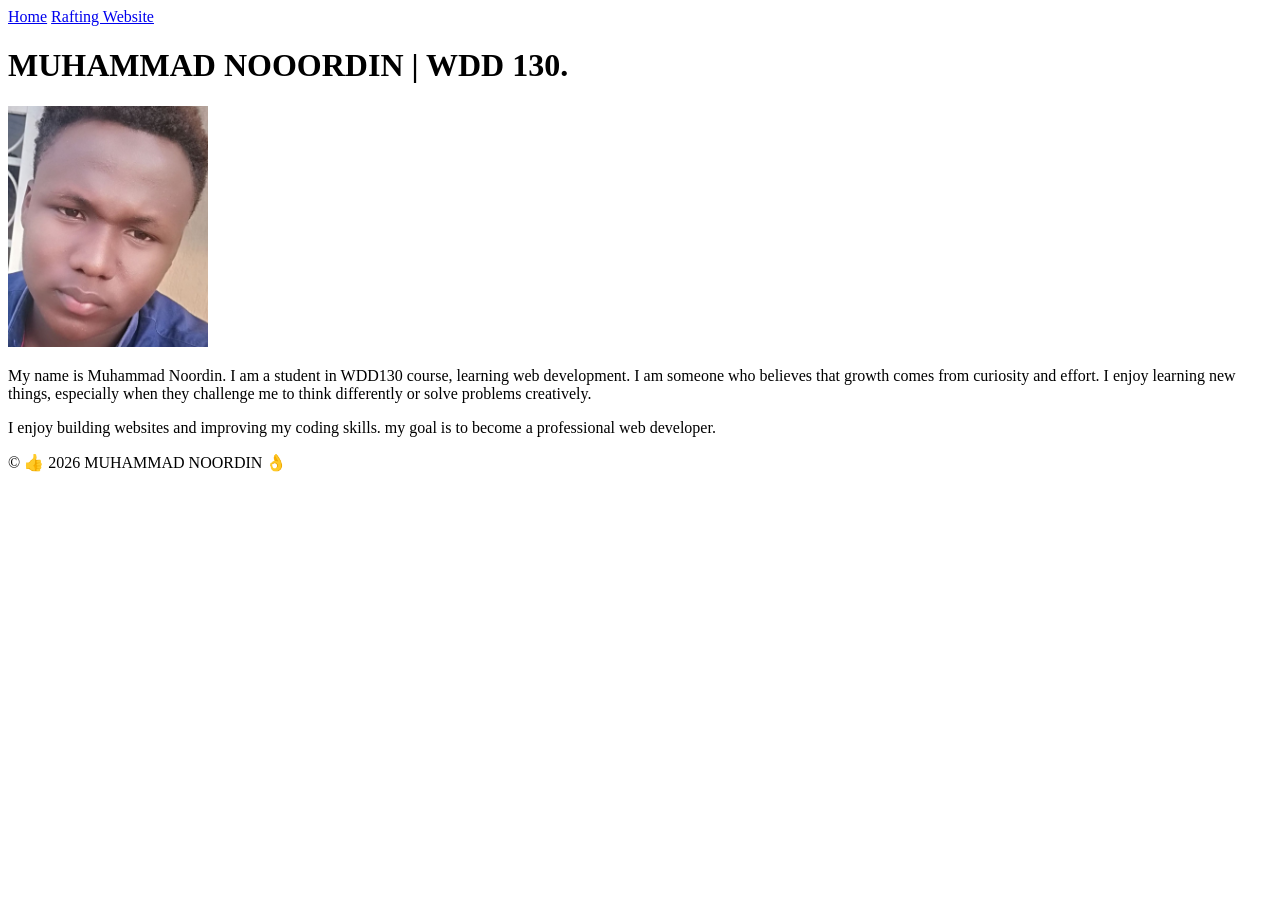
==== index.html @ 56add5c9 "muha" ====
<!DOCTYPE html>
<html lang="en">

<head>
    <meta charset="UTF-8">
    <meta name="viewport" content="width=device-width, initial-scale=1.0">
    <title>MUHAMMAD NOOORDIN | WDD 130</title>
</head>

<body>
    <header>
        <nav>
            <a href="#">Home</a>
            <a href="wwr/">Rafting Website</a>
        </nav>
    </header>
    <main>
        <h1>MUHAMMAD NOOORDIN | WDD 130.</h1>
        <img src="images/profile.jpg" alt="MUHAMMAD NOORDIN." width="200px">
        <p>My name is Muhammad Noordin. I am a student in WDD130 course, learning web development.
            I am someone who believes that growth comes
            from curiosity and effort. I enjoy learning new things, especially when they challenge
            me to think differently or solve problems creatively.</p>
        <p>I enjoy building websites and improving my coding skills. my goal is to become a
            professional web developer.</p>
    </main>
    <footer>
        <p>© 👍 2026 MUHAMMAD NOORDIN 👌 </p>
    </footer>


</body>

</html>
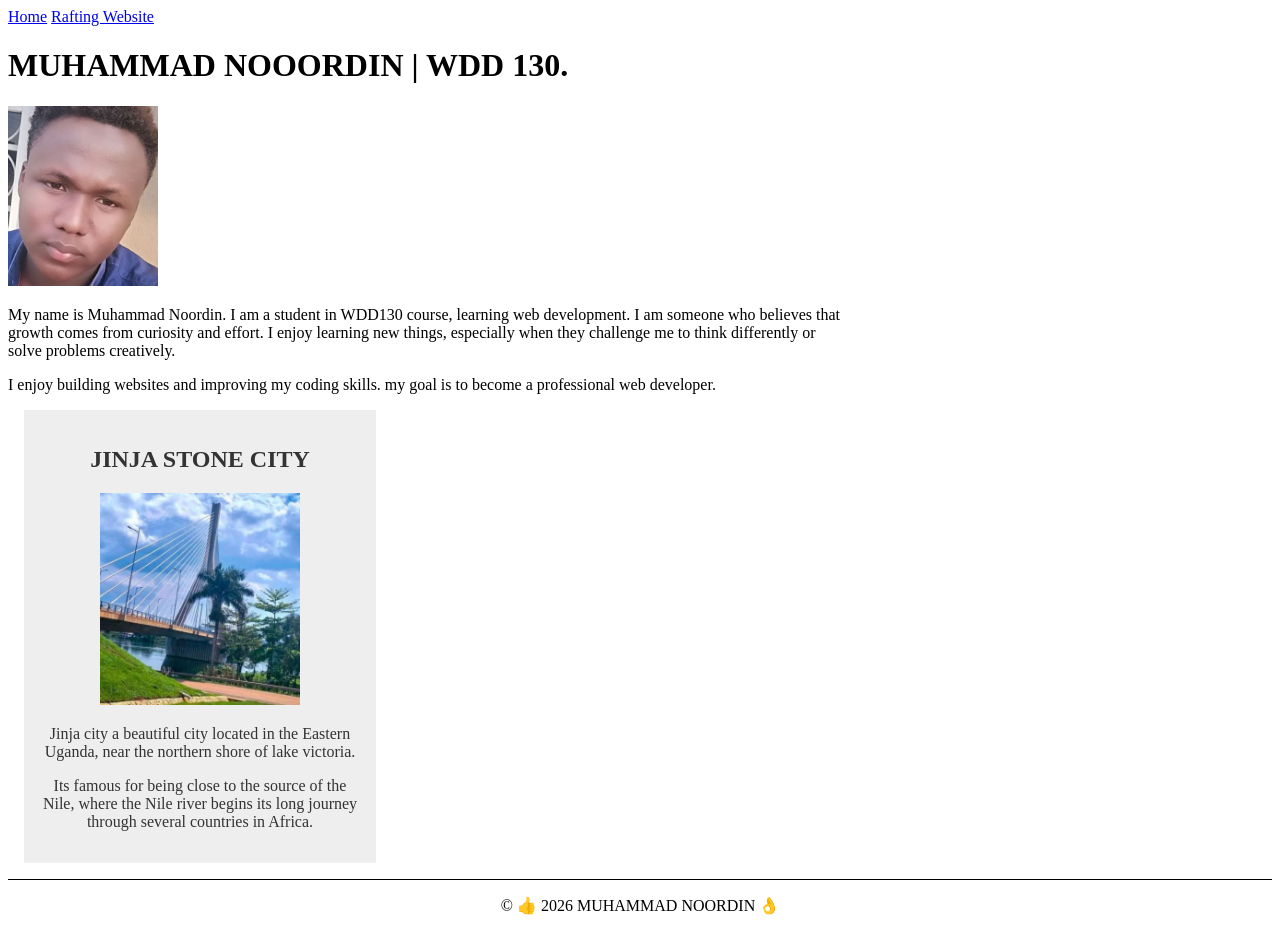
==== commit c0f4c2d9: "fantastic" ====
--- a/index.html
+++ b/index.html
@@ -4,6 +4,10 @@
 <head>
     <meta charset="UTF-8">
     <meta name="viewport" content="width=device-width, initial-scale=1.0">
+    <meta name="description"
+      content="welcome to my website. My name is Muhammad Noordin and this website was created for the WDD130 Fundamentals course. the purpose of this website is tp practice and demonstrate the web development skills that i am learning in the course">
+    <meta name="author" content="MUHAMMAD NOORDIN">
+    <link rel="stylesheet" href="styles/styles.css">
     <title>MUHAMMAD NOOORDIN | WDD 130</title>
 </head>
 
@@ -16,7 +20,7 @@
     </header>
     <main>
         <h1>MUHAMMAD NOOORDIN | WDD 130.</h1>
-        <img src="images/profile.jpg" alt="MUHAMMAD NOORDIN." width="200px">
+        <img src="images/profile.jpg" alt="MUHAMMAD NOORDIN." width="200">
         <p>My name is Muhammad Noordin. I am a student in WDD130 course, learning web development.
             I am someone who believes that growth comes
             from curiosity and effort. I enjoy learning new things, especially when they challenge
@@ -24,6 +28,14 @@
         <p>I enjoy building websites and improving my coding skills. my goal is to become a
             professional web developer.</p>
     </main>
+    <aside>
+        <h2>JINJA STONE CITY</h2>
+        <img src="images/jinja-city.png" alt="Stone city">
+        <p>Jinja city a beautiful city located in the Eastern Uganda, near the northern shore of
+            lake victoria. </p>
+        <p>Its famous for being close to the source of the Nile, where the Nile river begins its
+            long journey through several countries in Africa. </p>
+    </aside>
     <footer>
         <p>© 👍 2026 MUHAMMAD NOORDIN 👌 </p>
     </footer>
--- a/styles/styles.css
+++ b/styles/styles.css
@@ -0,0 +1,33 @@
+main {
+    max-width: 840px;
+}
+
+aside {
+    width: 20rem;
+    margin: 1rem;
+    border: 1px solid rgb(0, 0, 0/0.2);
+    padding: 1rem;
+    background-color: #eee;
+    color: #333;
+    text-align: center;
+}
+
+aside img {
+    width: 200px;
+    height: auto;
+}
+
+main img {
+    width: 150px;
+    height: auto;
+}
+
+p {
+    padding: 0;
+}
+
+footer {
+    margin-top: 15px;
+    border-top: 1px solid #000;
+    text-align: center;
+}
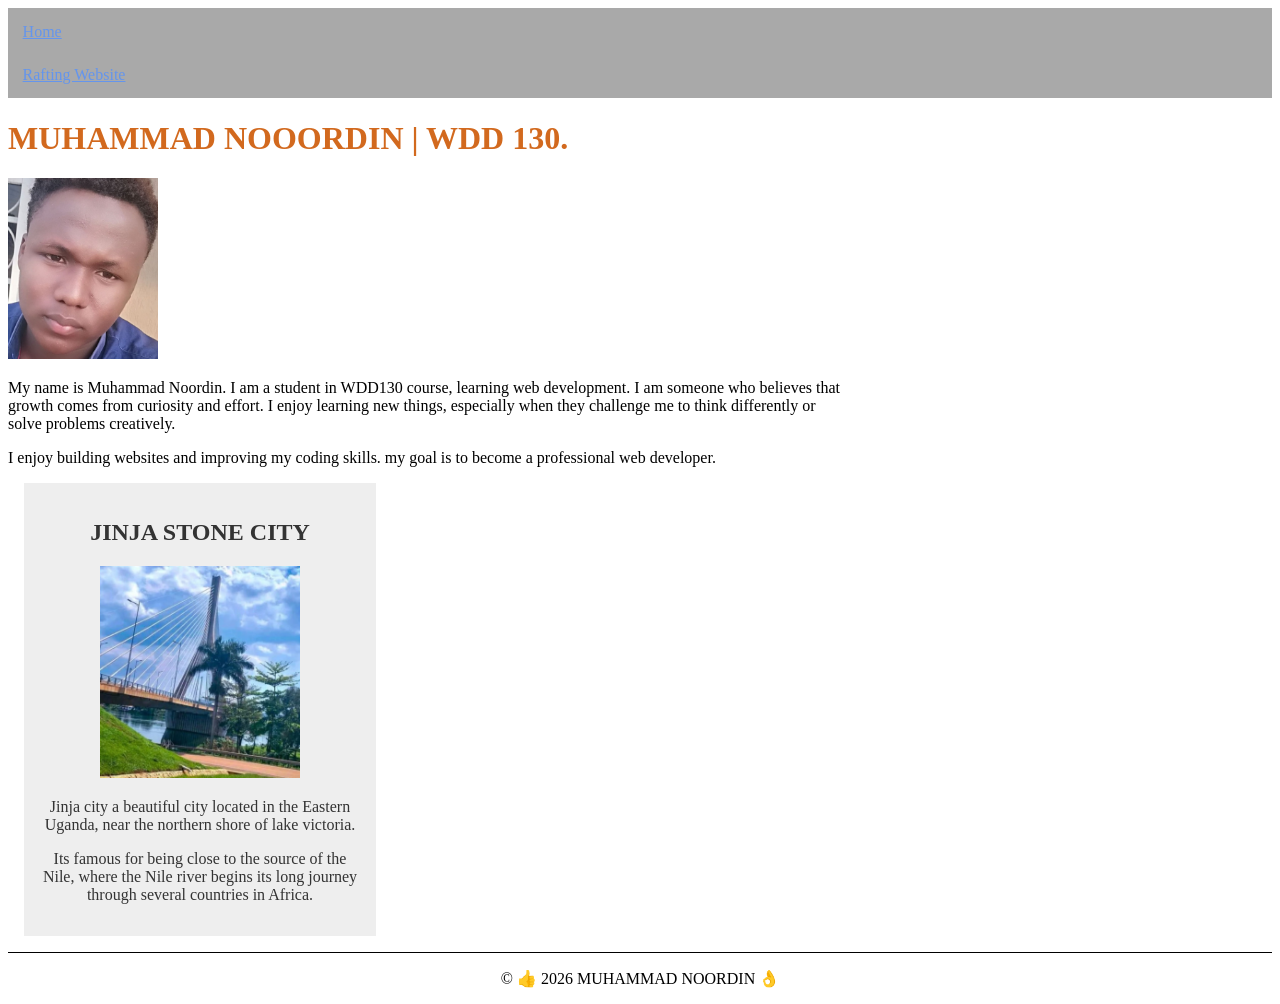
==== commit f76e1d35: "wow" ====
--- a/index.html
+++ b/index.html
@@ -5,7 +5,7 @@
     <meta charset="UTF-8">
     <meta name="viewport" content="width=device-width, initial-scale=1.0">
     <meta name="description"
-      content="welcome to my website. My name is Muhammad Noordin and this website was created for the WDD130 Fundamentals course. the purpose of this website is tp practice and demonstrate the web development skills that i am learning in the course">
+      content="welcome to my website. My name is Muhammad Noordin and I created website for the WDD130 Fundamentals course. The purpose of this website is to practice web development">
     <meta name="author" content="MUHAMMAD NOORDIN">
     <link rel="stylesheet" href="styles/styles.css">
     <title>MUHAMMAD NOOORDIN | WDD 130</title>
--- a/styles/styles.css
+++ b/styles/styles.css
@@ -10,6 +10,7 @@
     background-color: #eee;
     color: #333;
     text-align: center;
+
 }
 
 aside img {
@@ -20,6 +21,9 @@
 main img {
     width: 150px;
     height: auto;
+    border: #eee;
+    padding: 0cap;
+    box-shadow: #333;
 }
 
 p {
@@ -30,4 +34,20 @@
     margin-top: 15px;
     border-top: 1px solid #000;
     text-align: center;
+}
+
+nav {
+    background-color: darkgrey;
+    padding: 2px;
+
+}
+
+nav a {
+    color: cornflowerblue;
+    padding: 1%;
+    display: block;
+}
+
+h1 {
+    color: chocolate;
 }
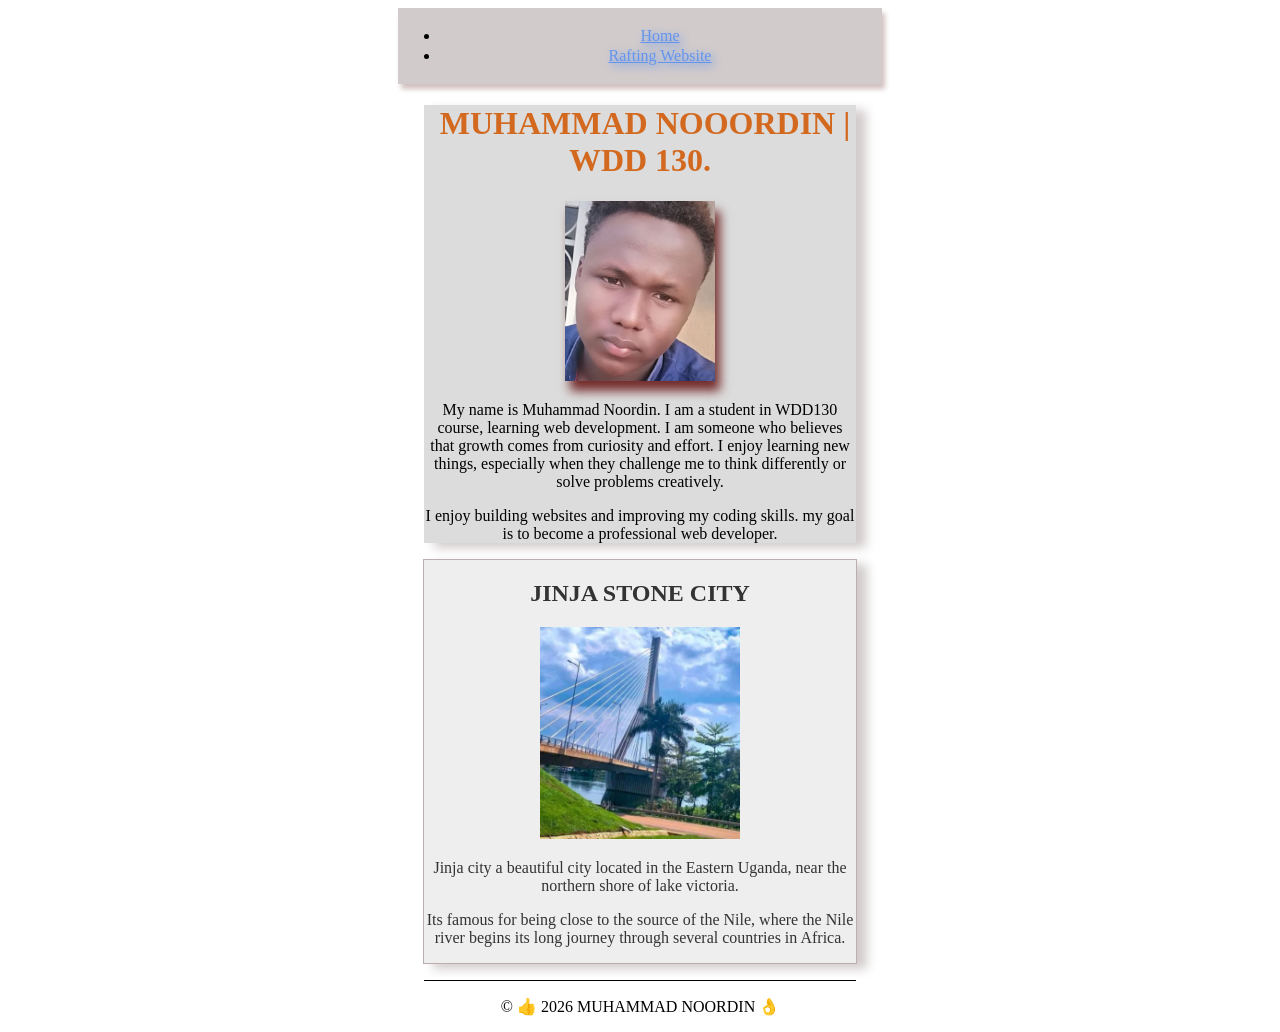
==== commit 7bc3bd16: "good" ====
--- a/index.html
+++ b/index.html
@@ -5,7 +5,7 @@
     <meta charset="UTF-8">
     <meta name="viewport" content="width=device-width, initial-scale=1.0">
     <meta name="description"
-      content="welcome to my website. My name is Muhammad Noordin and I created website for the WDD130 Fundamentals course. The purpose of this website is to practice web development">
+      content="welcome to my website. My name is Muhammad Noordin and I created website for the WDD130 Fundamentals course. The purpose of this website is to practice">
     <meta name="author" content="MUHAMMAD NOORDIN">
     <link rel="stylesheet" href="styles/styles.css">
     <title>MUHAMMAD NOOORDIN | WDD 130</title>
@@ -14,8 +14,10 @@
 <body>
     <header>
         <nav>
-            <a href="#">Home</a>
-            <a href="wwr/">Rafting Website</a>
+            <ul>
+                <li><a href="#">Home</a></li>
+                <li><a href="wwr/">Rafting Website</a></li>
+            </ul>
         </nav>
     </header>
     <main>
--- a/styles/styles.css
+++ b/styles/styles.css
@@ -1,15 +1,23 @@
 main {
+    margin-top: 30px;
     max-width: 840px;
+    width: 27rem;
+    padding: 0;
+    background-color: gainsboro;
+    text-align: center;
+    margin: 0 auto;
+    box-shadow: 10px 5px 10px rgb(210, 203, 203);
 }
 
 aside {
-    width: 20rem;
-    margin: 1rem;
-    border: 1px solid rgb(0, 0, 0/0.2);
-    padding: 1rem;
+    width: 27rem;
+    margin: 1rem auto;
+    border: 1px solid rgb(186, 174, 174);
+    padding: 0;
     background-color: #eee;
     color: #333;
     text-align: center;
+    box-shadow: 10px 5px 10px rgb(210, 203, 203);
 
 }
 
@@ -22,8 +30,9 @@
     width: 150px;
     height: auto;
     border: #eee;
-    padding: 0cap;
-    box-shadow: #333;
+    padding: 0;
+    box-shadow: 5px 10px 10px rgb(116, 44, 44);
+
 }
 
 p {
@@ -34,20 +43,32 @@
     margin-top: 15px;
     border-top: 1px solid #000;
     text-align: center;
+    width: 27rem;
+    margin: 0 auto;
 }
 
 nav {
-    background-color: darkgrey;
+    background-color: rgb(210, 203, 203);
     padding: 2px;
-
+    text-align: center;
+    margin: 0 auto;
+    width: 30rem;
+    box-shadow: 3px 5px 5px rgb(211, 192, 192)
 }
 
 nav a {
     color: cornflowerblue;
-    padding: 1%;
+    padding: 1px;
     display: block;
+    text-shadow: 3px 3px 10px;
 }
 
 h1 {
     color: chocolate;
+    text-align: center;
+    text-indent: 10px;
+}
+
+body {
+    text-align: center;
 }
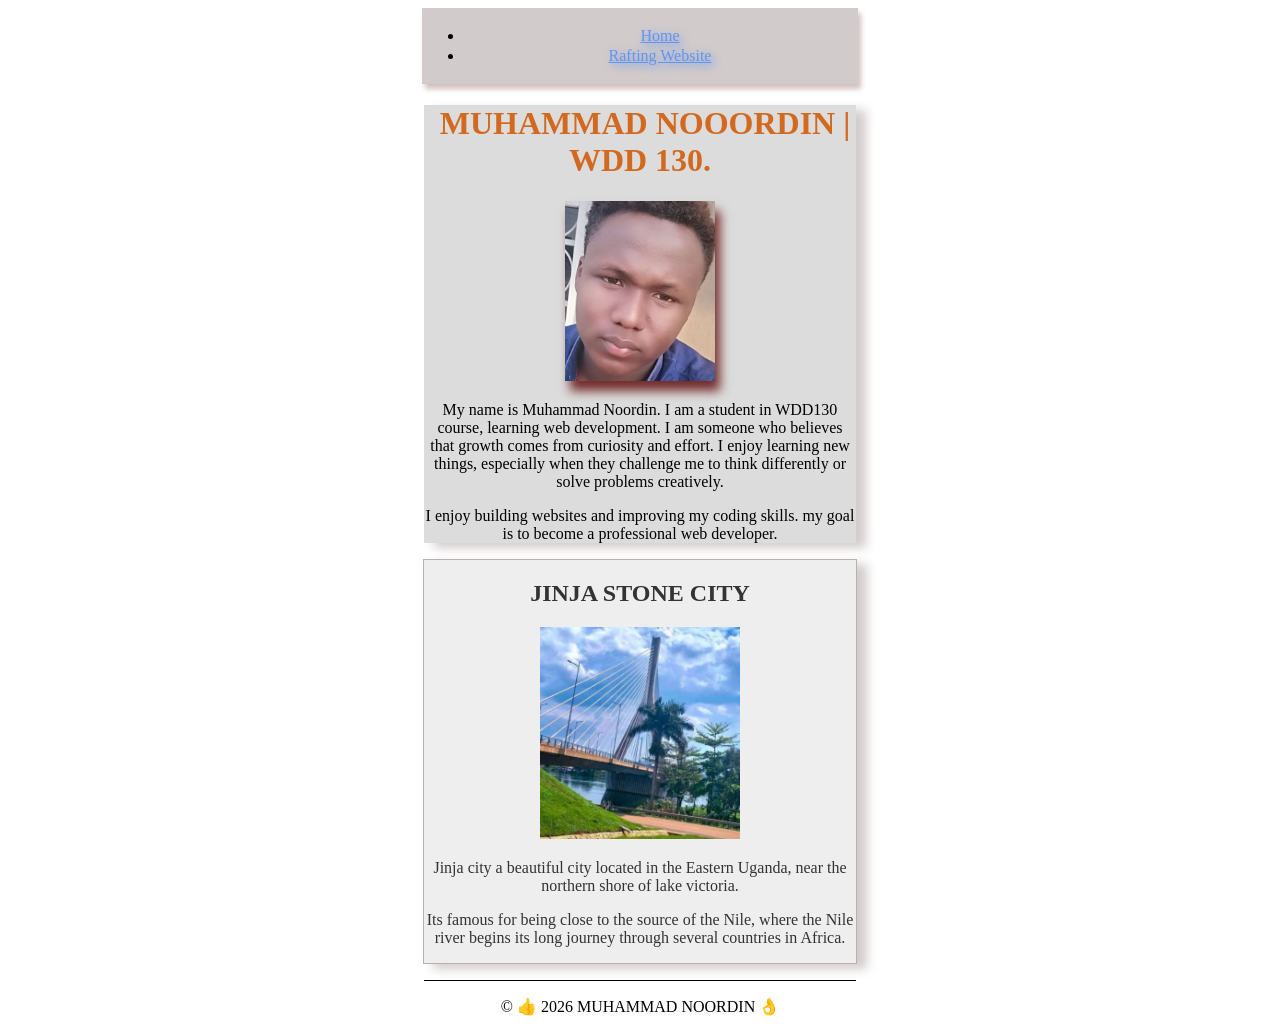
==== commit 5fad5be9: "nice" ====
--- a/index.html
+++ b/index.html
@@ -8,7 +8,7 @@
       content="welcome to my website. My name is Muhammad Noordin and I created website for the WDD130 Fundamentals course. The purpose of this website is to practice">
     <meta name="author" content="MUHAMMAD NOORDIN">
     <link rel="stylesheet" href="styles/styles.css">
-    <title>MUHAMMAD NOOORDIN | WDD 130</title>
+    <title>MUHAMMAD NOORDIN | WDD 130</title>
 </head>
 
 <body>
--- a/styles/styles.css
+++ b/styles/styles.css
@@ -52,7 +52,7 @@
     padding: 2px;
     text-align: center;
     margin: 0 auto;
-    width: 30rem;
+    width: 27rem;
     box-shadow: 3px 5px 5px rgb(211, 192, 192)
 }
 
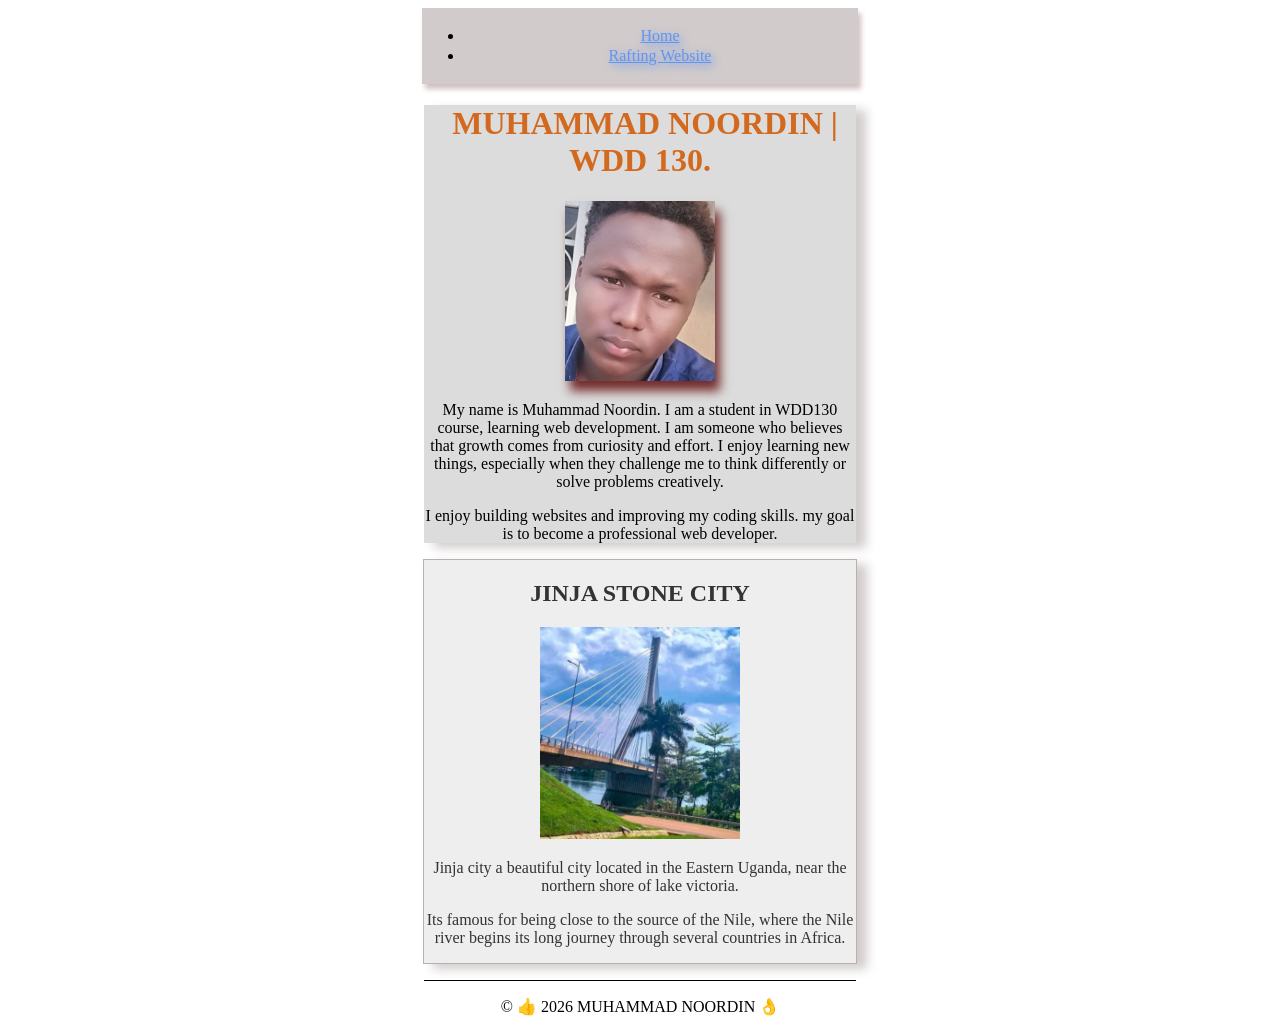
==== commit 23e8c207: "fas" ====
--- a/index.html
+++ b/index.html
@@ -13,15 +13,16 @@
 
 <body>
     <header>
+        
         <nav>
             <ul>
                 <li><a href="#">Home</a></li>
-                <li><a href="wwr/">Rafting Website</a></li>
+                <li><a href="wwr/about.html">Rafting Website</a></li>
             </ul>
         </nav>
     </header>
     <main>
-        <h1>MUHAMMAD NOOORDIN | WDD 130.</h1>
+        <h1>MUHAMMAD NOORDIN | WDD 130.</h1>
         <img src="images/profile.jpg" alt="MUHAMMAD NOORDIN." width="200">
         <p>My name is Muhammad Noordin. I am a student in WDD130 course, learning web development.
             I am someone who believes that growth comes
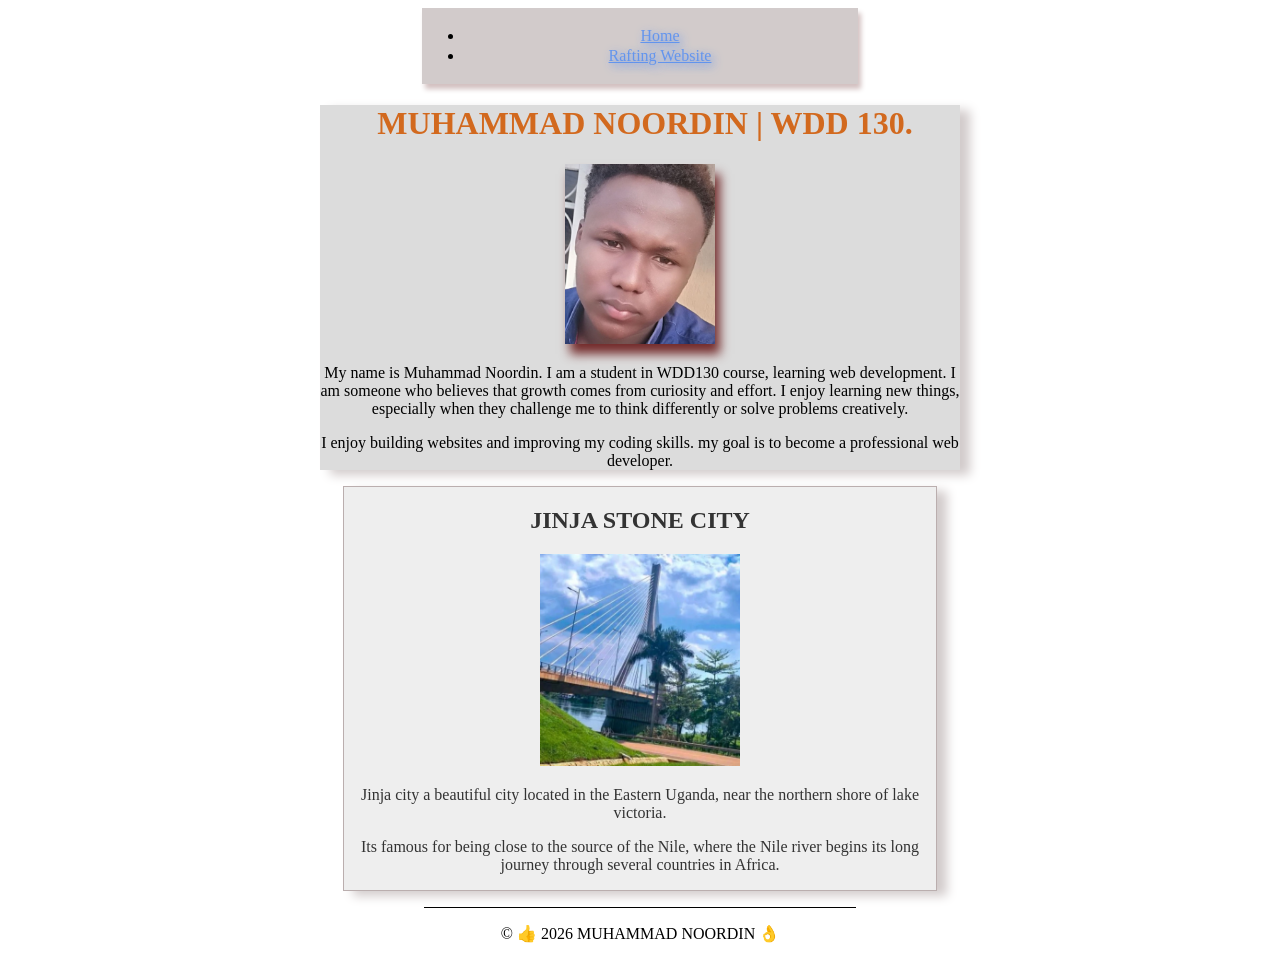
==== commit 52af227d: "w4" ====
--- a/index.html
+++ b/index.html
@@ -13,7 +13,7 @@
 
 <body>
     <header>
-        
+
         <nav>
             <ul>
                 <li><a href="#">Home</a></li>
@@ -23,7 +23,7 @@
     </header>
     <main>
         <h1>MUHAMMAD NOORDIN | WDD 130.</h1>
-        <img src="images/profile.jpg" alt="MUHAMMAD NOORDIN." width="200">
+        <p><img src="images/profile.jpg" alt="MUHAMMAD NOORDIN." width="200"></p>
         <p>My name is Muhammad Noordin. I am a student in WDD130 course, learning web development.
             I am someone who believes that growth comes
             from curiosity and effort. I enjoy learning new things, especially when they challenge
--- a/styles/styles.css
+++ b/styles/styles.css
@@ -1,7 +1,7 @@
 main {
     margin-top: 30px;
     max-width: 840px;
-    width: 27rem;
+    width: 40rem;
     padding: 0;
     background-color: gainsboro;
     text-align: center;
@@ -10,7 +10,7 @@
 }
 
 aside {
-    width: 27rem;
+    width: 37rem;
     margin: 1rem auto;
     border: 1px solid rgb(186, 174, 174);
     padding: 0;
@@ -35,7 +35,8 @@
 
 }
 
-p {
+main p {
+
     padding: 0;
 }
 
